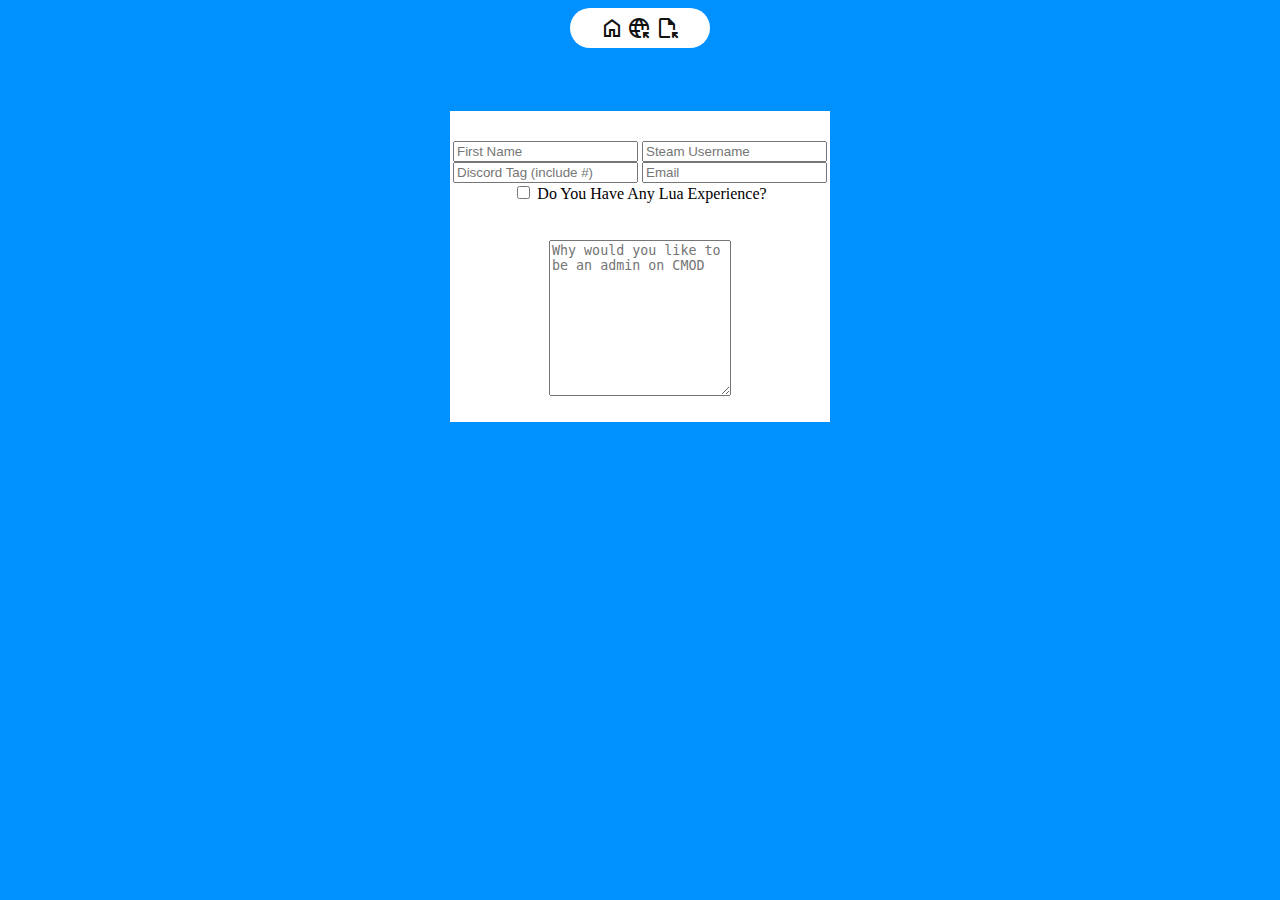
==== apply/index.html @ e985d194 "Add files via upload" ====
<html>

    <head>
        <link rel="stylesheet" href="style.css">
        <link rel="stylesheet" href="https://fonts.googleapis.com/css2?family=Material+Symbols+Outlined:opsz,wght,FILL,GRAD@48,700,1,0" />
        <link rel="preconnect" href="https://fonts.googleapis.com">
        <link rel="preconnect" href="https://fonts.gstatic.com" crossorigin>
        <link href="https://fonts.googleapis.com/css2?family=Karla:wght@500&family=Roboto:wght@700&family=Secular+One&display=swap" rel="stylesheet">
        <link rel="stylesheet" href="https://fonts.googleapis.com/css2?family=Material+Symbols+Outlined:opsz,wght,FILL,GRAD@48,700,1,-25" />
        <link rel="stylesheet" href="https://fonts.googleapis.com/css2?family=Material+Symbols+Outlined:opsz,wght,FILL,GRAD@48,700,1,-25" />
        <title>CMODRP | Apply </title>
    </head>

    <body>
        <div class="tbar">
            <span class="material-symbols-outlined" id="home" style="float: left; margin-left: -2;" alt="home">home</span>
            <span class="material-symbols-outlined" id="forums" alt="forums">captive_portal</span>
            <span class="material-symbols-outlined" id="apply" alt="apply" style="float: right; margin-right: 5%;">file_open</span>
        </div>


        <div class="applyform">
            <form>
                <input type="text" name="fname" placeholder="First Name" size=20 required>
                <input type="text" name="username" placeholder="Steam Username" size=20 required>
                <input type="text" name="discord" placeholder="Discord Tag (include #)" size=20 required>
                <input type="text" name="email" placeholder="Email" size=20 required>
                <br>
                <label>
                    <input type="checkbox" id="lua_exp_check" name="lua_exp_check">
                    Do You Have Any Lua Experience?
                </label>
                <br>
                <label for="sl_lua" id="sl_lua_text"></label>
                <br>
                <select class="selhidden" name="sl_lua" id="sl_lua">
                    <option value="basic">Little</option>
                    <option value="medium">Average</option>
                    <option value="fluent">Fluent</option>
                </select>
                <br>
                <textarea name="whyadmin" placeholder="Why would you like to be an admin on CMOD" cols="20" rows="10" minlength="10" maxlength="500" required></textarea>
            </form>    
        </div>

        <script src="script.js"></script>
    </body>

</html>
---- apply/style.css ----
html{
    background-color: rgb(0, 145, 255);
}

.tbar{
    margin: auto;
    padding-left: 2.5%;
    padding-right: 3%;
    margin-top: 0.5%;
    margin-bottom: 5%;
    padding-top: 8px;
    padding-bottom: 8px;
    border-radius: 30px;
    text-align: center;
    background-color: white;
    text-decoration: none;
    color: #111;
    width: max-content;
    font-size: larger;
    display: flex;
    overflow-wrap:normal;
    font-family: 'Secular One', sans-serif;
}

.material-symbols-outlined{
    margin-left: 5%;
}

.material-symbols-outlined:hover{
    color: #444;
}

.applyform{
    margin-top: 0%;
    text-align: center;
    margin:auto;
    display: block;
    background-color: white;;
    width: 30%;
    padding-top: 30px;
    padding-bottom: 10px;
}

.form{
    padding: 3%;
}

.selhidden{
    visibility: hidden;
}
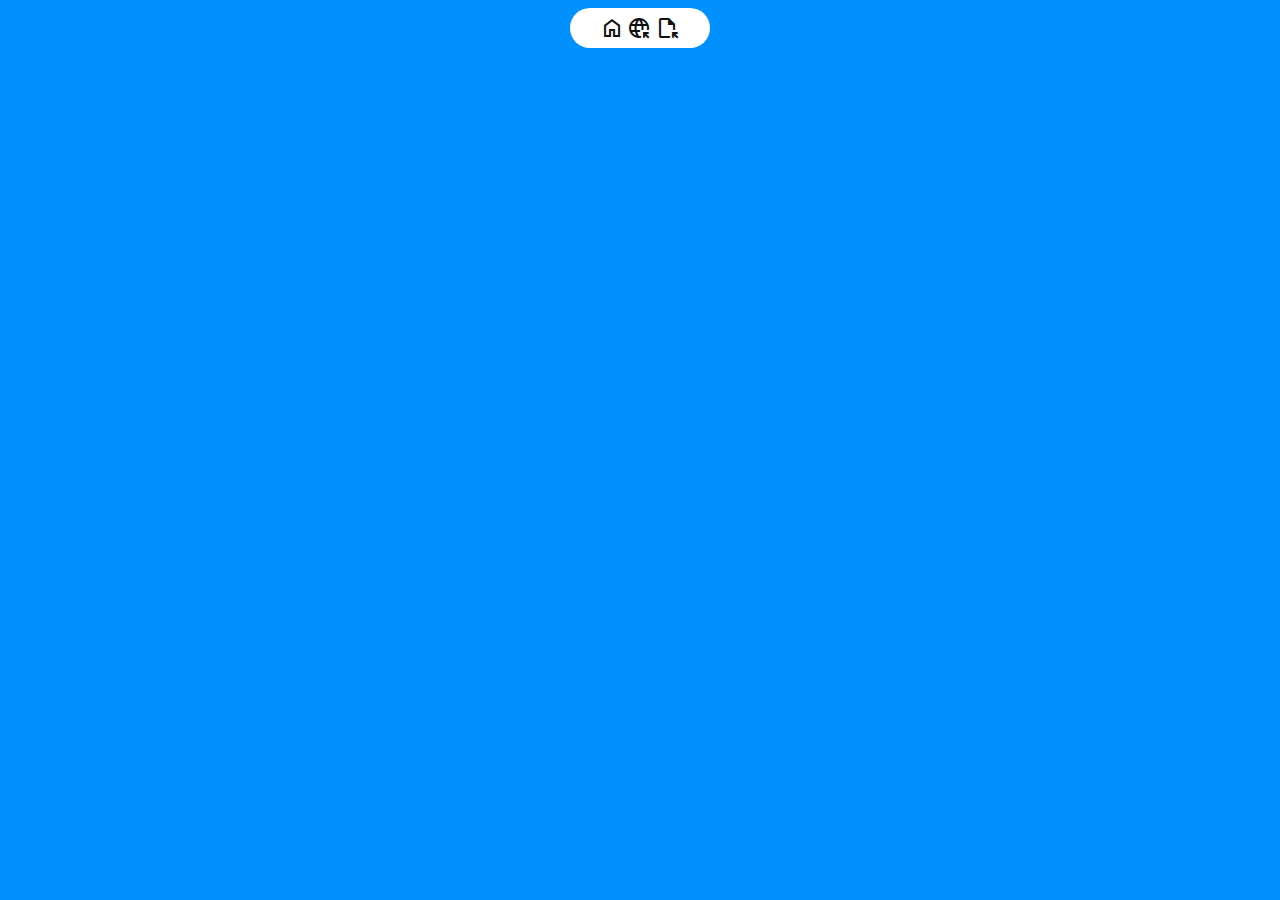
==== commit 5c7b3b65: "Add files via upload" ====
--- a/apply/index.html
+++ b/apply/index.html
@@ -8,7 +8,23 @@
         <link href="https://fonts.googleapis.com/css2?family=Karla:wght@500&family=Roboto:wght@700&family=Secular+One&display=swap" rel="stylesheet">
         <link rel="stylesheet" href="https://fonts.googleapis.com/css2?family=Material+Symbols+Outlined:opsz,wght,FILL,GRAD@48,700,1,-25" />
         <link rel="stylesheet" href="https://fonts.googleapis.com/css2?family=Material+Symbols+Outlined:opsz,wght,FILL,GRAD@48,700,1,-25" />
-        <title>CMODRP | Apply </title>
+        <title>Cmod Networks | Apply</title>
+        <meta name="title" content="Cmod Networks | Apply">
+        <meta name="description" content="Additionally, we are actively seeking web developers and Lua developers to help improve and customize the server to provide the best experience for our players. If you have a passion for coding and want to contribute to the community, we encourage you to apply. We are also looking for dedicated staff members who are committed to creating a safe and enjoyable environment for all players. If you are interested in joining our team, please visit our website for more information on how to apply. We look forward to hearing from you and seeing you in-game!">
+
+        <!-- Open Graph / Facebook -->
+        <meta property="og:type" content="website">
+        <meta property="og:url" content="https://cmod.co/">
+        <meta property="og:title" content="Cmod Networks | Apply">
+        <meta property="og:description" content="Additionally, we are actively seeking web developers and Lua developers to help improve and customize the server to provide the best experience for our players. If you have a passion for coding and want to contribute to the community, we encourage you to apply. We are also looking for dedicated staff members who are committed to creating a safe and enjoyable environment for all players. If you are interested in joining our team, please visit our website for more information on how to apply. We look forward to hearing from you and seeing you in-game!">
+        <meta property="og:image" content="">
+
+        <!-- Twitter -->
+        <meta property="twitter:card" content="summary_large_image">
+        <meta property="twitter:url" content="https://cmod.co/">
+        <meta property="twitter:title" content="Cmod Networks | Apply">
+        <meta property="twitter:description" content="Additionally, we are actively seeking web developers and Lua developers to help improve and customize the server to provide the best experience for our players. If you have a passion for coding and want to contribute to the community, we encourage you to apply. We are also looking for dedicated staff members who are committed to creating a safe and enjoyable environment for all players. If you are interested in joining our team, please visit our website for more information on how to apply. We look forward to hearing from you and seeing you in-game!">
+        <meta property="twitter:image" content="">
     </head>
 
     <body>
@@ -18,30 +34,7 @@
             <span class="material-symbols-outlined" id="apply" alt="apply" style="float: right; margin-right: 5%;">file_open</span>
         </div>
 
-
-        <div class="applyform">
-            <form>
-                <input type="text" name="fname" placeholder="First Name" size=20 required>
-                <input type="text" name="username" placeholder="Steam Username" size=20 required>
-                <input type="text" name="discord" placeholder="Discord Tag (include #)" size=20 required>
-                <input type="text" name="email" placeholder="Email" size=20 required>
-                <br>
-                <label>
-                    <input type="checkbox" id="lua_exp_check" name="lua_exp_check">
-                    Do You Have Any Lua Experience?
-                </label>
-                <br>
-                <label for="sl_lua" id="sl_lua_text"></label>
-                <br>
-                <select class="selhidden" name="sl_lua" id="sl_lua">
-                    <option value="basic">Little</option>
-                    <option value="medium">Average</option>
-                    <option value="fluent">Fluent</option>
-                </select>
-                <br>
-                <textarea name="whyadmin" placeholder="Why would you like to be an admin on CMOD" cols="20" rows="10" minlength="10" maxlength="500" required></textarea>
-            </form>    
-        </div>
+        <iframe style="margin: auto; width: 100%;" src="https://docs.google.com/forms/d/e/1FAIpQLScklmJ7pIlz4wty71Q9-RBebiZXmuh5gEvtx2fLt0g7l-Qztw/viewform?embedded=true" width="640" height="652" frameborder="0" marginheight="0" marginwidth="0">Loading…</iframe>
 
         <script src="script.js"></script>
     </body>
